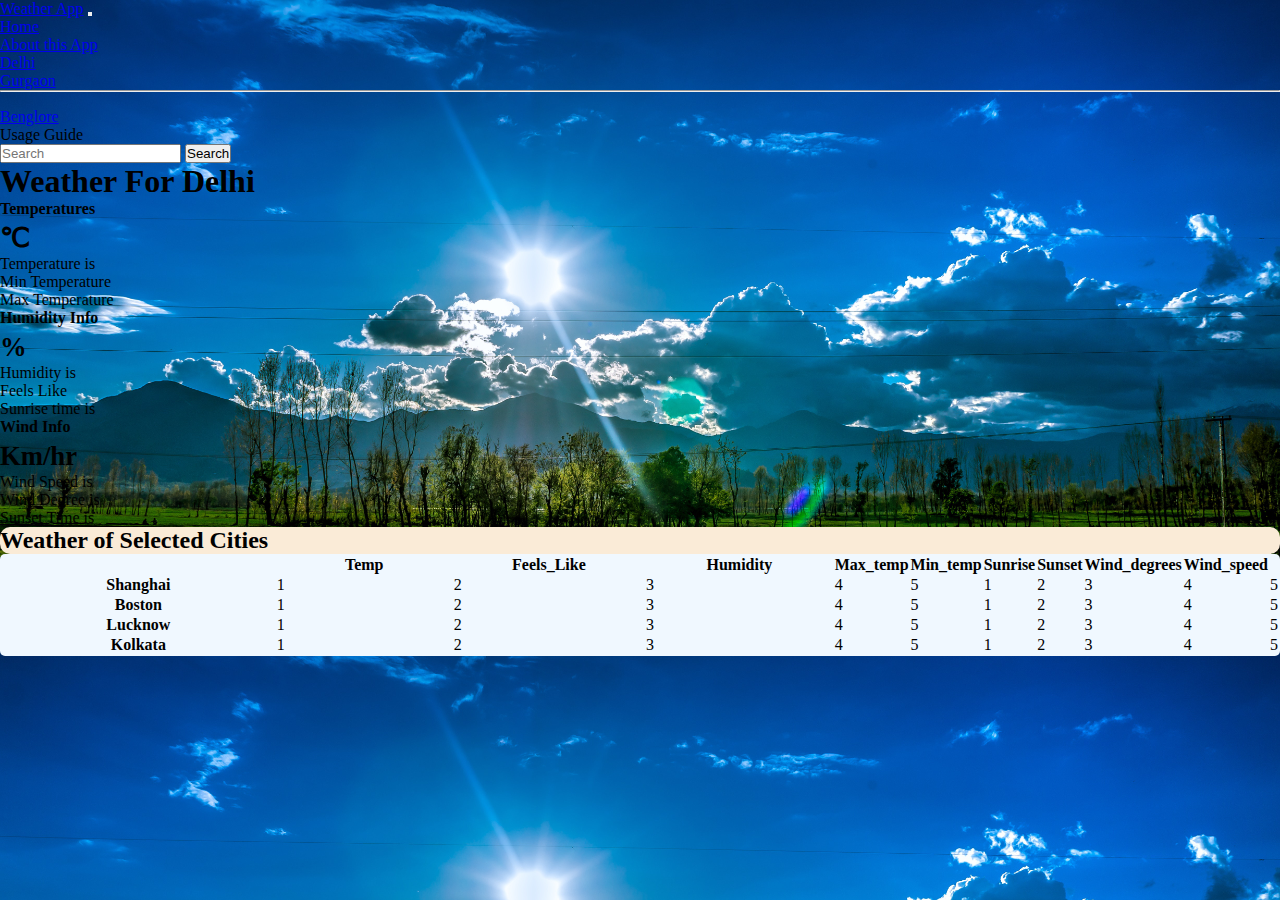
==== index.html @ f5078213 "ui isimproved css page is added" ====
<!doctype html>
<html lang="en">

<head>
    <meta charset="utf-8">
    <meta name="viewport" content="width=device-width, initial-scale=1">
    <title>Weather App</title>
    <link href="https://cdn.jsdelivr.net/npm/bootstrap@5.3.0-alpha2/dist/css/bootstrap.min.css" rel="stylesheet"
        integrity="sha384-aFq/bzH65dt+w6FI2ooMVUpc+21e0SRygnTpmBvdBgSdnuTN7QbdgL+OapgHtvPp" crossorigin="anonymous">
    <link rel="stylesheet" href="style.css">
</head>

<body>
    <nav class="navbar navbar-expand-lg bg-body-tertiary">
        <div class="container-fluid">
            <a class="navbar-brand" href="#">Weather App</a>
            <button class="navbar-toggler" type="button" data-bs-toggle="collapse"
                data-bs-target="#navbarSupportedContent" aria-controls="navbarSupportedContent" aria-expanded="false"
                aria-label="Toggle navigation">
                <span class="navbar-toggler-icon"></span>
            </button>
            <div class="collapse navbar-collapse" id="navbarSupportedContent">
                <ul class="navbar-nav me-auto mb-2 mb-lg-0">
                    <li class="nav-item">
                        <a class="nav-link active" aria-current="page" href="#">Home</a>
                    </li>
                    <li class="nav-item">
                        <a class="nav-link" href="#">About this App</a>
                    </li>
                    <li class="nav-item dropdown">
                        <a class="nav-link dropdown-toggle" href="#" role="button" data-bs-toggle="dropdown"
                            aria-expanded="false">
                            <!-- How to use? -->
                        </a>
                        <ul class="dropdown-menu">
                            <li><a class="dropdown-item" href="#">Delhi</a></li>
                            <li><a class="dropdown-item" href="#">Gurgaon</a></li>
                            <li>
                                <hr class="dropdown-divider">
                            </li>
                            <li><a class="dropdown-item" href="#">Benglore</a></li>
                        </ul>
                    </li>
                    <li class="nav-item">
                        <a class="nav-link">Usage Guide</a>
                    </li>
                </ul>
                <form class="d-flex" role="search">
                    <input id="city" class="form-control me-2" type="search" placeholder="Search" aria-label="Search">
                    <button class="btn btn-outline-success" type="submit" id="submit">Search</button>
                </form>
            </div>
        </div>
    </nav>

    <!-- Feature -->
    <div class="container">
        <h1 class="my-4 text-center">Weather For <span id="cityName"></span></h1>
        <main>
            <div class="row row-cols-1 row-cols-md-3 mb-3 text-center">
                <div class="col">
                    <div class="card mb-4 rounded-3 shadow-sm">
                        <div class="card-header py-3">
                            <h4 class="my-0 fw-normal">Temperatures</h4>
                        </div>
                        <div class="card-body">
                            <h1 class="card-title pricing-card-title"><span id="temp2"></span><small
                                    class="text-body-secondary fw-light"><span>&#8451;</span></small></h1>
                            <ul class="list-unstyled mt-3 mb-4">
                                <li>Temperature is <span id="temp"></span></li>
                                <li>Min Temperature <span id="min_temp"></span></li>
                                <li>Max Temperature <span id="max_temp"></span></li>


                            </ul>
                            <!-- <button type="button" class="w-100 btn btn-lg btn-outline-primary">Sign up for free</button> -->
                        </div>
                    </div>
                </div>
                <div class="col">
                    <div class="card mb-4 rounded-3 shadow-sm">
                        <div class="card-header py-3">
                            <h4 class="my-0 fw-normal">Humidity Info</h4>
                        </div>
                        <div class="card-body">
                            <h1 class="card-title pricing-card-title"><span id="humidity2"></span><small
                                    class="text-body-secondary fw-light">%</small></h1>
                            <ul class="list-unstyled mt-3 mb-4">
                                <li>Humidity is <span id="humidity"></span></li>
                                <li>Feels Like <span id="feels_like"></span></li>
                                <li>Sunrise time is <span id="sunrise"></span></li>



                            </ul>
                            <!-- <button type="button" class="w-100 btn btn-lg btn-primary">Get started</button> -->
                        </div>
                    </div>
                </div>
                <div class="col">
                    <div class="card mb-4 rounded-3 shadow-sm border-primary">
                        <div class="card-header py-3 text-bg-primary border-primary">
                            <h4 class="my-0 fw-normal">Wind Info</h4>
                        </div>
                        <div class="card-body">
                            <h1 class="card-title pricing-card-title"><span id="wind_speed2"></span><small
                                    class="text-body-secondary fw-light"> Km/hr</small></h1>
                            <ul class="list-unstyled mt-3 mb-4">
                                <li>Wind Speed is <span id="wind_speed"></span></li>

                                <li>Wind Degree is <span id="wind_degrees"></span></li>
                                <li>Sunset Time is <span id="sunset"></span></li>
                                <!-- <li>Cloud PCT is <span id="cloud_pct"></span></li> -->


                            </ul>
                            <!-- <button type="button" class="w-100 btn btn-lg btn-primary">Contact us</button> -->
                        </div>
                    </div>
                </div>
            </div>

            <h2 class="display-6 text-center mb-4">Weather of Selected Cities</h2>

            <div class="table-responsive">
                <table class="table text-center">
                    <thead>
                        <tr>
                            <th style="width: 34%;"></th>
                            <!-- <th style="width: 22%;">Cloud_pct</th> -->
                            <th style="width: 22%;">Temp</th>
                            <th style="width: 22%;">Feels_Like</th>
                            <th style="width: 22%;">Humidity</th>
                            <th style="width: 22%;">Max_temp</th>
                            <th style="width: 22%;">Min_temp</th>
                            <th style="width: 22%;">Sunrise</th>
                            <th style="width: 22%;">Sunset</th>
                            <th style="width: 22%;">Wind_degrees</th>
                            <th style="width: 22%;">Wind_speed</th>
                        </tr>
                    </thead>
                    <tbody>
                        <tr>
                            <th scope="row" class="text-start">Shanghai</th>
                            <td>1</td>
                            <td>2</span></td>
                            <td>3</td>
                            <td>4</td>
                            <td>5</td>
                            <td>1</td>
                            <td>2</td>
                            <td>3</td>
                            <td>4</td>
                            <td>5</td>
                        </tr>
                        <tr>
                            <th scope="row" class="text-start">Boston</th>
                            <td>1</td>
                            <td>2</td>
                            <td>3</td>
                            <td>4</td>
                            <td>5</td>
                            <td>1</td>
                            <td>2</td>
                            <td>3</td>
                            <td>4</td>
                            <td>5</td>
                        </tr>
                    </tbody>

                    <tbody>
                        <tr>
                            <th scope="row" class="text-start">Lucknow</th>
                            <td>1</td>
                            <td>2</td>
                            <td>3</td>
                            <td>4</td>
                            <td>5</td>
                            <td>1</td>
                            <td>2</td>
                            <td>3</td>
                            <td>4</td>
                            <td>5</td>
                        </tr>
                        <tr>
                            <th scope="row" class="text-start">Kolkata</th>
                            <td>1</td>
                            <td>2</td>
                            <td>3</td>
                            <td>4</td>
                            <td>5</td>
                            <td>1</td>
                            <td>2</td>
                            <td>3</td>
                            <td>4</td>
                            <td>5</td>
                        </tr>
                    </tbody>
                </table>
            </div>
        </main>
    </div>
    <script src="https://cdn.jsdelivr.net/npm/bootstrap@5.3.0-alpha2/dist/js/bootstrap.bundle.min.js"
        integrity="sha384-qKXV1j0HvMUeCBQ+QVp7JcfGl760yU08IQ+GpUo5hlbpg51QRiuqHAJz8+BrxE/N"
        crossorigin="anonymous"></script>
    <script src="weather.js"></script>
</body>

</html>
---- style.css ----
*{
    margin:0px;
    padding:0px;
    box-sizing: border-box;
}
body{
    /* background-color: aqua; */
    background-image: url("image.jpg");
    background-size: auto;
    background-size: 100% ;
}
.table{
    background-color: aliceblue;
    border-radius: 5px;
}
.display-6{
    background-color: antiquewhite;
    border-radius: 10px;
}
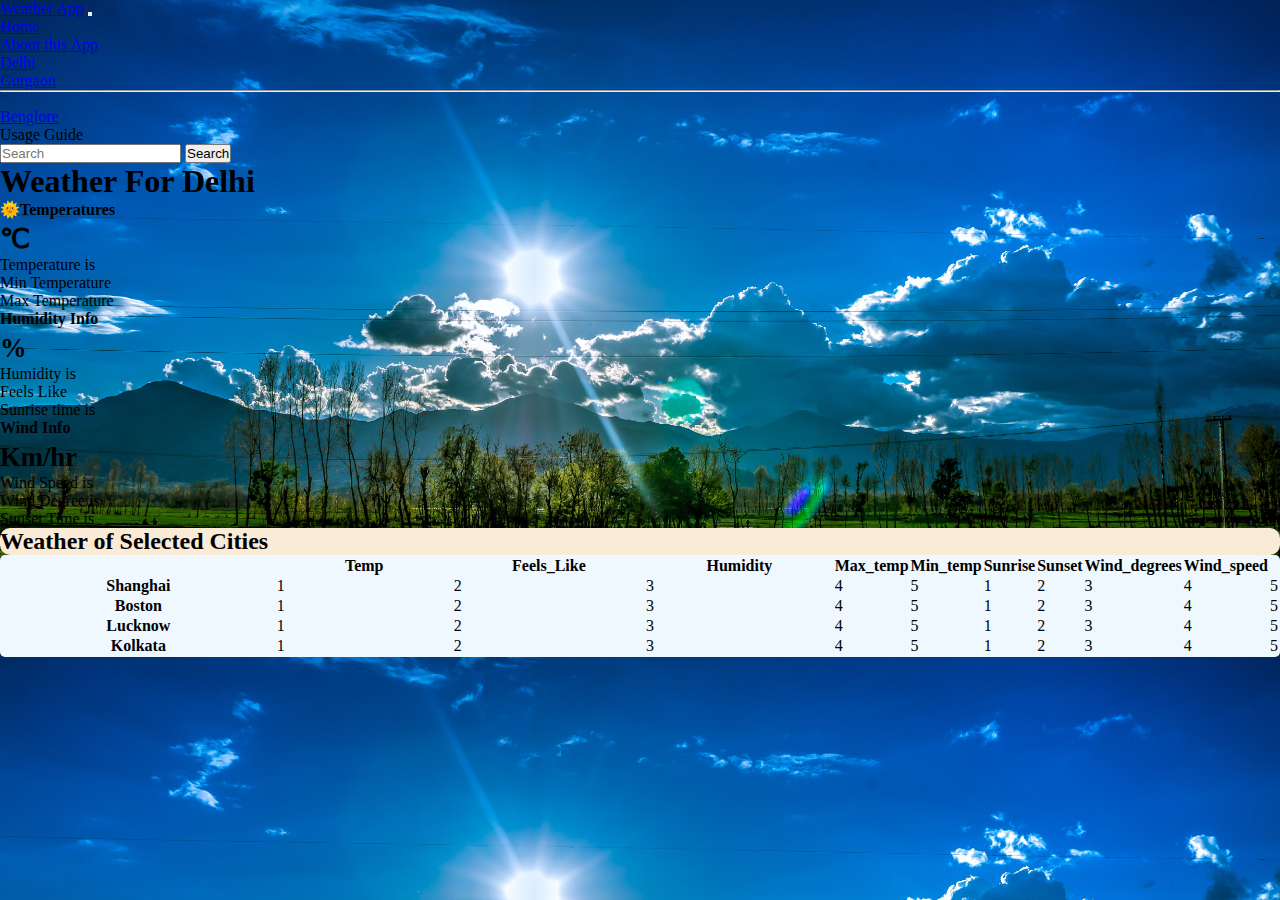
==== commit f0caa1e6: "date time were added correctly" ====
--- a/index.html
+++ b/index.html
@@ -9,6 +9,8 @@
         integrity="sha384-aFq/bzH65dt+w6FI2ooMVUpc+21e0SRygnTpmBvdBgSdnuTN7QbdgL+OapgHtvPp" crossorigin="anonymous">
     <link rel="stylesheet" href="style.css">
 </head>
+
+
 
 <body>
     <nav class="navbar navbar-expand-lg bg-body-tertiary">
@@ -61,7 +63,7 @@
                 <div class="col">
                     <div class="card mb-4 rounded-3 shadow-sm">
                         <div class="card-header py-3">
-                            <h4 class="my-0 fw-normal">Temperatures</h4>
+                            <h4 class="my-0 fw-normal">🌞Temperatures</h4>
                         </div>
                         <div class="card-body">
                             <h1 class="card-title pricing-card-title"><span id="temp2"></span><small
@@ -140,7 +142,7 @@
                         </tr>
                     </thead>
                     <tbody>
-                        <tr>
+                        <tr id="first-row">
                             <th scope="row" class="text-start">Shanghai</th>
                             <td>1</td>
                             <td>2</span></td>
@@ -153,7 +155,7 @@
                             <td>4</td>
                             <td>5</td>
                         </tr>
-                        <tr>
+                        <tr id="second-row">
                             <th scope="row" class="text-start">Boston</th>
                             <td>1</td>
                             <td>2</td>
@@ -169,7 +171,7 @@
                     </tbody>
 
                     <tbody>
-                        <tr>
+                        <tr id="third-row">
                             <th scope="row" class="text-start">Lucknow</th>
                             <td>1</td>
                             <td>2</td>
@@ -182,7 +184,7 @@
                             <td>4</td>
                             <td>5</td>
                         </tr>
-                        <tr>
+                        <tr id="fourth-row">
                             <th scope="row" class="text-start">Kolkata</th>
                             <td>1</td>
                             <td>2</td>
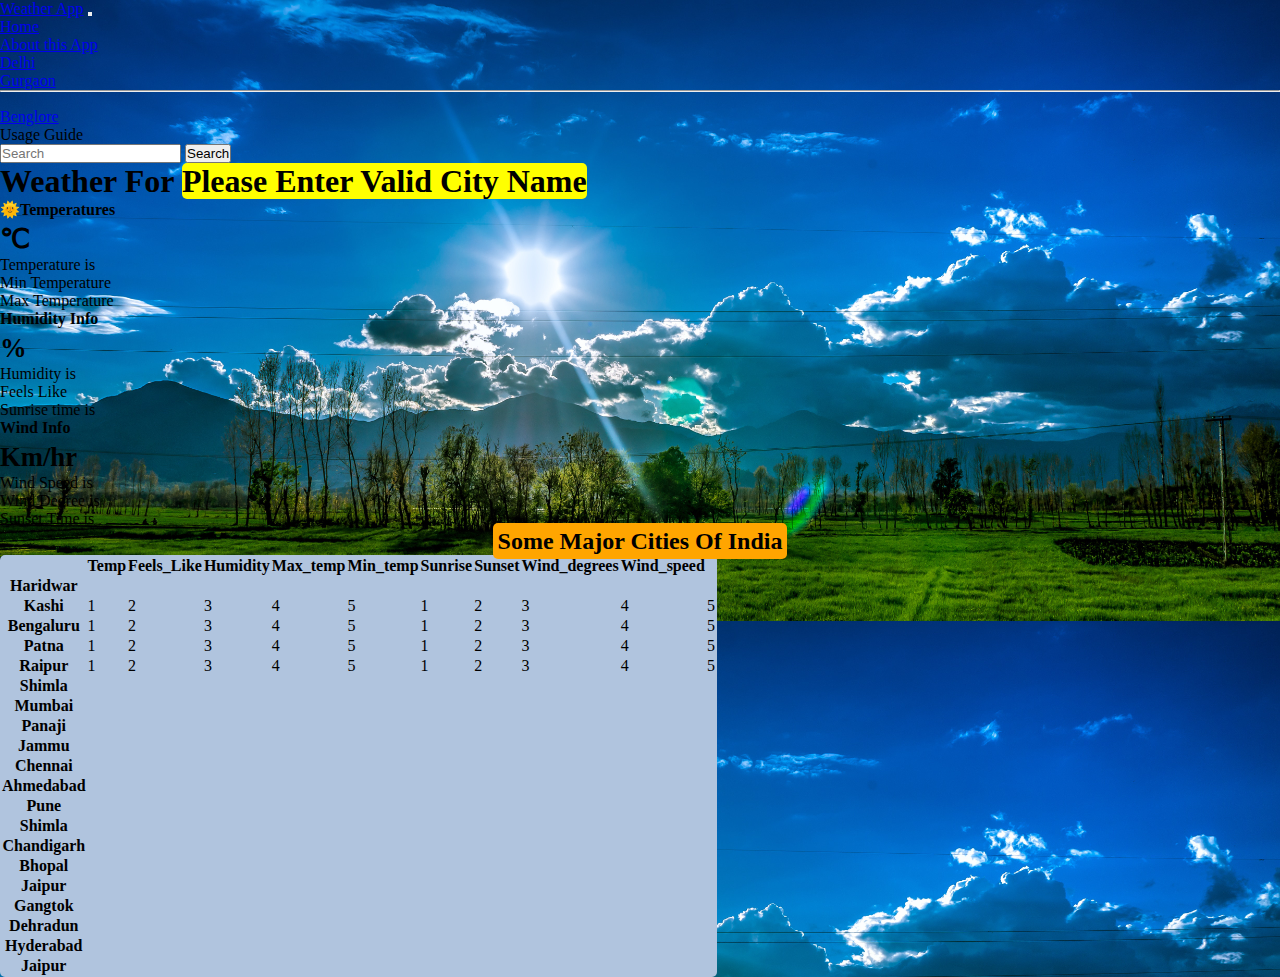
==== commit 00e7e77b: "improvement done" ====
--- a/index.html
+++ b/index.html
@@ -48,7 +48,7 @@
                     </li>
                 </ul>
                 <form class="d-flex" role="search">
-                    <input id="city" class="form-control me-2" type="search" placeholder="Search" aria-label="Search">
+                    <input id="city" class="form-control me-2" type="search" placeholder="Search " aria-label="Search">
                     <button class="btn btn-outline-success" type="submit" id="submit">Search</button>
                 </form>
             </div>
@@ -57,7 +57,8 @@
 
     <!-- Feature -->
     <div class="container">
-        <h1 class="my-4 text-center">Weather For <span id="cityName"></span></h1>
+        <h1 class="my-4 text-center"> <span id="Weather-heading">Weather For <span id="cityName"></span></span> <span
+                id="wrong-name">Please Enter Valid City Name</span> </h1>
         <main>
             <div class="row row-cols-1 row-cols-md-3 mb-3 text-center">
                 <div class="col">
@@ -72,8 +73,6 @@
                                 <li>Temperature is <span id="temp"></span></li>
                                 <li>Min Temperature <span id="min_temp"></span></li>
                                 <li>Max Temperature <span id="max_temp"></span></li>
-
-
                             </ul>
                             <!-- <button type="button" class="w-100 btn btn-lg btn-outline-primary">Sign up for free</button> -->
                         </div>
@@ -122,28 +121,31 @@
                 </div>
             </div>
 
-            <h2 class="display-6 text-center mb-4">Weather of Selected Cities</h2>
+            <h2 class="display-6 text-center mb-4"> <span>Some Major Cities Of India</span></h2>
 
             <div class="table-responsive">
                 <table class="table text-center">
                     <thead>
                         <tr>
-                            <th style="width: 34%;"></th>
-                            <!-- <th style="width: 22%;">Cloud_pct</th> -->
-                            <th style="width: 22%;">Temp</th>
-                            <th style="width: 22%;">Feels_Like</th>
-                            <th style="width: 22%;">Humidity</th>
-                            <th style="width: 22%;">Max_temp</th>
-                            <th style="width: 22%;">Min_temp</th>
-                            <th style="width: 22%;">Sunrise</th>
-                            <th style="width: 22%;">Sunset</th>
-                            <th style="width: 22%;">Wind_degrees</th>
-                            <th style="width: 22%;">Wind_speed</th>
+                            <th></th>
+                            <!-- <th >Cloud_pct</th> -->
+                            <th>Temp</th>
+                            <th>Feels_Like</th>
+                            <th>Humidity</th>
+                            <th>Max_temp</th>
+                            <th>Min_temp</th>
+                            <th>Sunrise</th>
+                            <th>Sunset</th>
+                            <th>Wind_degrees</th>
+                            <th>Wind_speed</th>
                         </tr>
                     </thead>
                     <tbody>
                         <tr id="first-row">
-                            <th scope="row" class="text-start">Shanghai</th>
+                            <th scope="row" class="text-start">Haridwar</th>
+                        </tr>
+                        <tr id="first-row">
+                            <th scope="row" class="text-start">Kashi</th>
                             <td>1</td>
                             <td>2</span></td>
                             <td>3</td>
@@ -156,7 +158,7 @@
                             <td>5</td>
                         </tr>
                         <tr id="second-row">
-                            <th scope="row" class="text-start">Boston</th>
+                            <th scope="row" class="text-start">Bengaluru</th>
                             <td>1</td>
                             <td>2</td>
                             <td>3</td>
@@ -172,7 +174,7 @@
 
                     <tbody>
                         <tr id="third-row">
-                            <th scope="row" class="text-start">Lucknow</th>
+                            <th scope="row" class="text-start">Patna</th>
                             <td>1</td>
                             <td>2</td>
                             <td>3</td>
@@ -185,18 +187,64 @@
                             <td>5</td>
                         </tr>
                         <tr id="fourth-row">
-                            <th scope="row" class="text-start">Kolkata</th>
-                            <td>1</td>
-                            <td>2</td>
-                            <td>3</td>
-                            <td>4</td>
-                            <td>5</td>
-                            <td>1</td>
-                            <td>2</td>
-                            <td>3</td>
-                            <td>4</td>
-                            <td>5</td>
-                        </tr>
+                            <th scope="row" class="text-start">Raipur</th>
+                            <td>1</td>
+                            <td>2</td>
+                            <td>3</td>
+                            <td>4</td>
+                            <td>5</td>
+                            <td>1</td>
+                            <td>2</td>
+                            <td>3</td>
+                            <td>4</td>
+                            <td>5</td>
+                        </tr>
+                        <tr id="first-row">
+                            <th scope="row" class="text-start">Shimla</th>
+                        </tr>
+                        <tr id="first-row">
+                            <th scope="row" class="text-start">Mumbai</th>
+                        </tr>
+                        <tr id="first-row">
+                            <th scope="row" class="text-start">Panaji</th>
+                        </tr>
+                        <tr id="first-row">
+                            <th scope="row" class="text-start">Jammu</th>
+                        </tr>
+                        <tr id="first-row">
+                            <th scope="row" class="text-start">Chennai</th>
+                        </tr>
+                        <tr id="first-row">
+                            <th scope="row" class="text-start">Ahmedabad</th>
+                        </tr>
+                        <tr id="first-row">
+                            <th scope="row" class="text-start">Pune</th>
+                        </tr>
+                        <tr id="first-row">
+                            <th scope="row" class="text-start">Shimla</th>
+                        </tr>
+                        <tr id="first-row">
+                            <th scope="row" class="text-start">Chandigarh</th>
+                        </tr>
+                        <tr id="first-row">
+                            <th scope="row" class="text-start">Bhopal</th>
+                        </tr>
+                        <tr id="first-row">
+                            <th scope="row" class="text-start">Jaipur</th>
+                        </tr>
+                        <tr id="first-row">
+                            <th scope="row" class="text-start">Gangtok</th>
+                        </tr>
+                        <tr id="first-row">
+                            <th scope="row" class="text-start">Dehradun</th>
+                        </tr>
+                        <tr id="first-row">
+                            <th scope="row" class="text-start">Hyderabad</th>
+                        </tr>
+                        <tr id="first-row">
+                            <th scope="row" class="text-start">Jaipur</th>
+                        </tr>
+
                     </tbody>
                 </table>
             </div>
@@ -205,6 +253,7 @@
     <script src="https://cdn.jsdelivr.net/npm/bootstrap@5.3.0-alpha2/dist/js/bootstrap.bundle.min.js"
         integrity="sha384-qKXV1j0HvMUeCBQ+QVp7JcfGl760yU08IQ+GpUo5hlbpg51QRiuqHAJz8+BrxE/N"
         crossorigin="anonymous"></script>
+    <script src="moment/moment.min.js"></script>
     <script src="weather.js"></script>
 </body>
 
--- a/style.css
+++ b/style.css
@@ -8,12 +8,26 @@
     background-image: url("image.jpg");
     background-size: auto;
     background-size: 100% ;
+    /* background-color: orange; */
 }
 .table{
-    background-color: aliceblue;
+    background-color:lightsteelblue;
     border-radius: 5px;
 }
 .display-6{
-    background-color: antiquewhite;
+    /* display:inline-block; */
+    /* text-content: center; */
+    text-align: center;
     border-radius: 10px;
+}
+.display-6 span{
+    /* background-color: antiquewhite; */
+    border-radius: 5px;
+    padding: 5px 5px;
+    background-color: orange;
+
+}
+#wrong-name{
+    background-color: yellow;
+    border-radius: 5px;
 }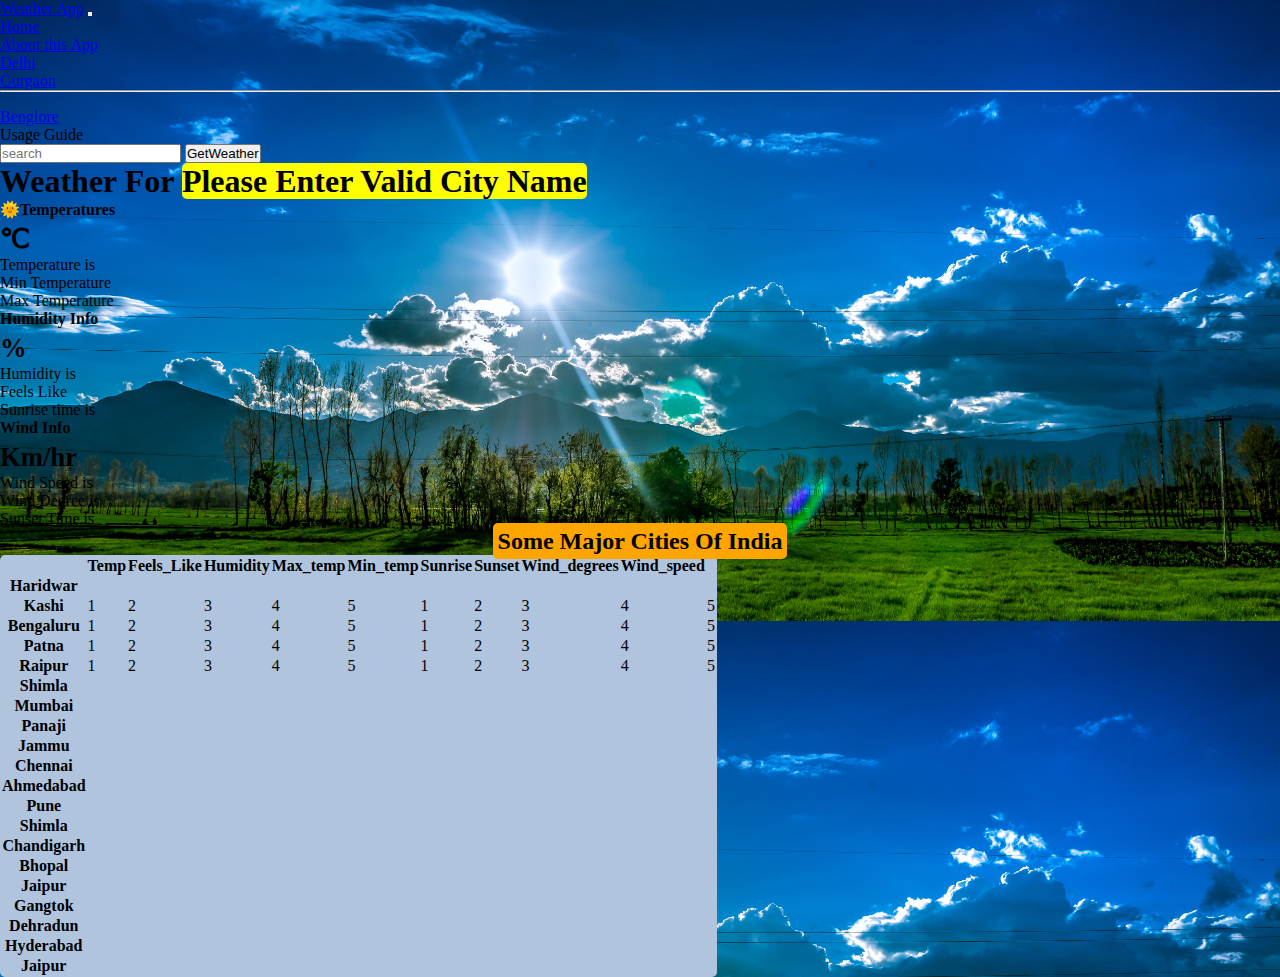
==== commit 6d667458: "readme updated" ====
--- a/index.html
+++ b/index.html
@@ -48,8 +48,8 @@
                     </li>
                 </ul>
                 <form class="d-flex" role="search">
-                    <input id="city" class="form-control me-2" type="search" placeholder="Search " aria-label="Search">
-                    <button class="btn btn-outline-success" type="submit" id="submit">Search</button>
+                    <input id="city" class="form-control me-2" type="search" placeholder="search" aria-label="Search">
+                    <button class="btn btn-outline-success" type="submit" id="submit">GetWeather</button>
                 </form>
             </div>
         </div>
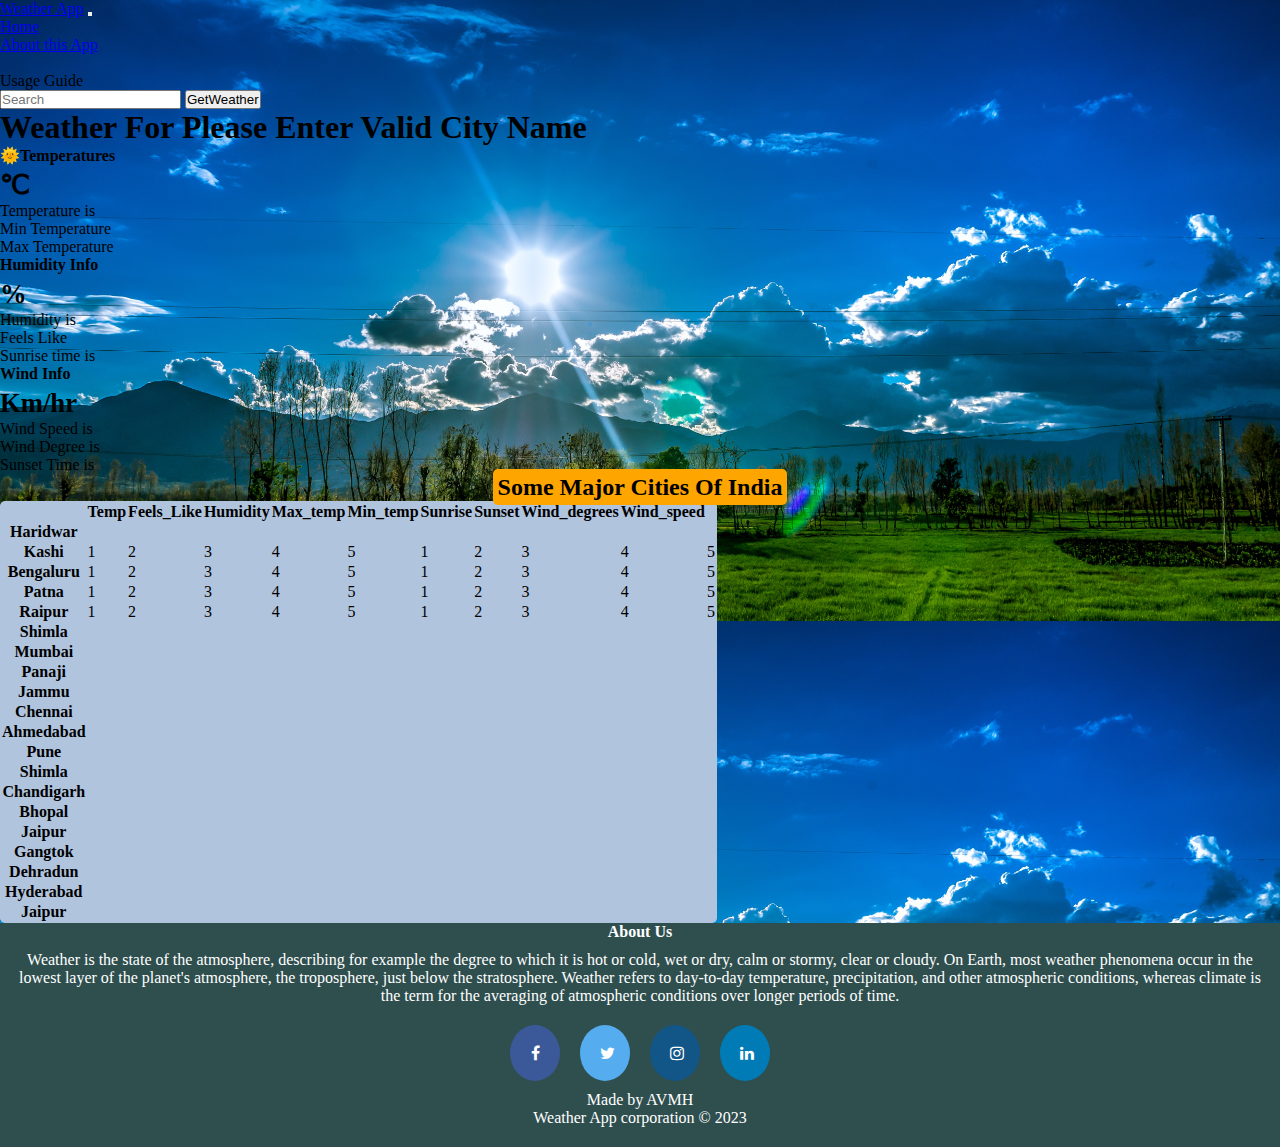
==== commit a806f5b8: "everything is almost done" ====
--- a/index.html
+++ b/index.html
@@ -8,248 +8,273 @@
     <link href="https://cdn.jsdelivr.net/npm/bootstrap@5.3.0-alpha2/dist/css/bootstrap.min.css" rel="stylesheet"
         integrity="sha384-aFq/bzH65dt+w6FI2ooMVUpc+21e0SRygnTpmBvdBgSdnuTN7QbdgL+OapgHtvPp" crossorigin="anonymous">
     <link rel="stylesheet" href="style.css">
+    <link rel="stylesheet" href="https://cdnjs.cloudflare.com/ajax/libs/font-awesome/4.7.0/css/font-awesome.min.css">
 </head>
 
 
 
 <body>
-    <nav class="navbar navbar-expand-lg bg-body-tertiary">
-        <div class="container-fluid">
-            <a class="navbar-brand" href="#">Weather App</a>
-            <button class="navbar-toggler" type="button" data-bs-toggle="collapse"
-                data-bs-target="#navbarSupportedContent" aria-controls="navbarSupportedContent" aria-expanded="false"
-                aria-label="Toggle navigation">
-                <span class="navbar-toggler-icon"></span>
-            </button>
-            <div class="collapse navbar-collapse" id="navbarSupportedContent">
-                <ul class="navbar-nav me-auto mb-2 mb-lg-0">
-                    <li class="nav-item">
-                        <a class="nav-link active" aria-current="page" href="#">Home</a>
-                    </li>
-                    <li class="nav-item">
-                        <a class="nav-link" href="#">About this App</a>
-                    </li>
-                    <li class="nav-item dropdown">
-                        <a class="nav-link dropdown-toggle" href="#" role="button" data-bs-toggle="dropdown"
-                            aria-expanded="false">
-                            <!-- How to use? -->
-                        </a>
-                        <ul class="dropdown-menu">
-                            <li><a class="dropdown-item" href="#">Delhi</a></li>
-                            <li><a class="dropdown-item" href="#">Gurgaon</a></li>
-                            <li>
-                                <hr class="dropdown-divider">
-                            </li>
-                            <li><a class="dropdown-item" href="#">Benglore</a></li>
-                        </ul>
-                    </li>
-                    <li class="nav-item">
-                        <a class="nav-link">Usage Guide</a>
-                    </li>
-                </ul>
-                <form class="d-flex" role="search">
-                    <input id="city" class="form-control me-2" type="search" placeholder="search" aria-label="Search">
-                    <button class="btn btn-outline-success" type="submit" id="submit">GetWeather</button>
-                </form>
+    <div class="main">
+        <nav class="navbar navbar-expand-lg bg-body-tertiary">
+            <div class="container-fluid">
+                <a class="navbar-brand" href="#">Weather App</a>
+                <button class="navbar-toggler" type="button" data-bs-toggle="collapse"
+                    data-bs-target="#navbarSupportedContent" aria-controls="navbarSupportedContent"
+                    aria-expanded="false" aria-label="Toggle navigation">
+                    <span class="navbar-toggler-icon"></span>
+                </button>
+                <div class="collapse navbar-collapse" id="navbarSupportedContent">
+                    <ul class="navbar-nav me-auto mb-2 mb-lg-0">
+                        <li class="nav-item">
+                            <a class="nav-link active" aria-current="page" href="#">Home</a>
+                        </li>
+                        <li class="nav-item">
+                            <a class="nav-link" href="#about1">About this App</a>
+                        </li>
+                        <li class="nav-item dropdown">
+                            <a class="nav-link dropdown-toggle" href="#" role="button" data-bs-toggle="dropdown"
+                                aria-expanded="false">
+                                <!-- How to use? -->
+                            </a>
+                            <!-- <ul class="dropdown-menu">
+                                <li><a class="dropdown-item"  href="#">Delhi</a></li>
+                                <li><a class="dropdown-item" href="#">Gurgaon</a></li>
+                                <li>
+                                    <hr class="dropdown-divider">
+                                </li>
+                                <li><a class="dropdown-item" href="#">Benglore</a></li>
+                            </ul> -->
+                        </li>
+                        <li class="nav-item">
+                            <a class="nav-link">Usage Guide</a>
+                        </li>
+                    </ul>
+                    <form class="d-flex" role="search">
+                        <input id="city" class="form-control me-2" type="search" placeholder="Search "
+                            aria-label="Search">
+                        <button class="btn btn-outline-success" type="submit" id="submit">GetWeather</button>
+                    </form>
+                </div>
             </div>
-        </div>
-    </nav>
-
-    <!-- Feature -->
-    <div class="container">
-        <h1 class="my-4 text-center"> <span id="Weather-heading">Weather For <span id="cityName"></span></span> <span
-                id="wrong-name">Please Enter Valid City Name</span> </h1>
-        <main>
-            <div class="row row-cols-1 row-cols-md-3 mb-3 text-center">
-                <div class="col">
-                    <div class="card mb-4 rounded-3 shadow-sm">
-                        <div class="card-header py-3">
-                            <h4 class="my-0 fw-normal">🌞Temperatures</h4>
+        </nav>
+
+        <!-- Feature -->
+        <div class="container">
+            <h1 class="my-4 text-center"> <span id="Weather-heading">Weather For <span id="cityName"></span></span>
+                <span id="wrong-name">Please Enter Valid City Name</span>
+            </h1>
+            <main>
+                <div class="row row-cols-1 row-cols-md-3 mb-3 text-center">
+                    <div class="col">
+                        <div class="card mb-4 rounded-3 shadow-sm">
+                            <div class="card-header py-3">
+                                <h4 class="my-0 fw-normal">🌞Temperatures</h4>
+                            </div>
+                            <div class="card-body">
+                                <h1 class="card-title pricing-card-title"><span id="temp2"></span><small
+                                        class="text-body-secondary fw-light"><span>&#8451;</span></small></h1>
+                                <ul class="list-unstyled mt-3 mb-4">
+                                    <li>Temperature is <span id="temp"></span></li>
+                                    <li>Min Temperature <span id="min_temp"></span></li>
+                                    <li>Max Temperature <span id="max_temp"></span></li>
+                                </ul>
+                                <!-- <button type="button" class="w-100 btn btn-lg btn-outline-primary">Sign up for free</button> -->
+                            </div>
                         </div>
-                        <div class="card-body">
-                            <h1 class="card-title pricing-card-title"><span id="temp2"></span><small
-                                    class="text-body-secondary fw-light"><span>&#8451;</span></small></h1>
-                            <ul class="list-unstyled mt-3 mb-4">
-                                <li>Temperature is <span id="temp"></span></li>
-                                <li>Min Temperature <span id="min_temp"></span></li>
-                                <li>Max Temperature <span id="max_temp"></span></li>
-                            </ul>
-                            <!-- <button type="button" class="w-100 btn btn-lg btn-outline-primary">Sign up for free</button> -->
+                    </div>
+                    <div class="col">
+                        <div class="card mb-4 rounded-3 shadow-sm">
+                            <div class="card-header py-3">
+                                <h4 class="my-0 fw-normal">Humidity Info</h4>
+                            </div>
+                            <div class="card-body">
+                                <h1 class="card-title pricing-card-title"><span id="humidity2"></span><small
+                                        class="text-body-secondary fw-light">%</small></h1>
+                                <ul class="list-unstyled mt-3 mb-4">
+                                    <li>Humidity is <span id="humidity"></span></li>
+                                    <li>Feels Like <span id="feels_like"></span></li>
+                                    <li>Sunrise time is <span id="sunrise"></span></li>
+
+
+
+                                </ul>
+                                <!-- <button type="button" class="w-100 btn btn-lg btn-primary">Get started</button> -->
+                            </div>
+                        </div>
+                    </div>
+                    <div class="col">
+                        <div class="card mb-4 rounded-3 shadow-sm border-primary">
+                            <div class="card-header py-3 text-bg-primary border-primary">
+                                <h4 class="my-0 fw-normal">Wind Info</h4>
+                            </div>
+                            <div class="card-body">
+                                <h1 class="card-title pricing-card-title"><span id="wind_speed2"></span><small
+                                        class="text-body-secondary fw-light"> Km/hr</small></h1>
+                                <ul class="list-unstyled mt-3 mb-4">
+                                    <li>Wind Speed is <span id="wind_speed"></span></li>
+
+                                    <li>Wind Degree is <span id="wind_degrees"></span></li>
+                                    <li>Sunset Time is <span id="sunset"></span></li>
+                                    <!-- <li>Cloud PCT is <span id="cloud_pct"></span></li> -->
+
+
+                                </ul>
+                                <!-- <button type="button" class="w-100 btn btn-lg btn-primary">Contact us</button> -->
+                            </div>
                         </div>
                     </div>
                 </div>
-                <div class="col">
-                    <div class="card mb-4 rounded-3 shadow-sm">
-                        <div class="card-header py-3">
-                            <h4 class="my-0 fw-normal">Humidity Info</h4>
-                        </div>
-                        <div class="card-body">
-                            <h1 class="card-title pricing-card-title"><span id="humidity2"></span><small
-                                    class="text-body-secondary fw-light">%</small></h1>
-                            <ul class="list-unstyled mt-3 mb-4">
-                                <li>Humidity is <span id="humidity"></span></li>
-                                <li>Feels Like <span id="feels_like"></span></li>
-                                <li>Sunrise time is <span id="sunrise"></span></li>
-
-
-
-                            </ul>
-                            <!-- <button type="button" class="w-100 btn btn-lg btn-primary">Get started</button> -->
-                        </div>
-                    </div>
+
+                <h2 class="display-6 text-center mb-4"> <span>Some Major Cities Of India</span></h2>
+
+                <div class="table-responsive">
+                    <table class="table text-center">
+                        <thead>
+                            <tr>
+                                <th></th>
+                                <!-- <th >Cloud_pct</th> -->
+                                <th>Temp</th>
+                                <th>Feels_Like</th>
+                                <th>Humidity</th>
+                                <th>Max_temp</th>
+                                <th>Min_temp</th>
+                                <th>Sunrise</th>
+                                <th>Sunset</th>
+                                <th>Wind_degrees</th>
+                                <th>Wind_speed</th>
+                            </tr>
+                        </thead>
+                        <tbody>
+                            <tr id="first-row">
+                                <th scope="row" class="text-start">Haridwar</th>
+                            </tr>
+                            <tr id="first-row">
+                                <th scope="row" class="text-start">Kashi</th>
+                                <td>1</td>
+                                <td>2</span></td>
+                                <td>3</td>
+                                <td>4</td>
+                                <td>5</td>
+                                <td>1</td>
+                                <td>2</td>
+                                <td>3</td>
+                                <td>4</td>
+                                <td>5</td>
+                            </tr>
+                            <tr id="second-row">
+                                <th scope="row" class="text-start">Bengaluru</th>
+                                <td>1</td>
+                                <td>2</td>
+                                <td>3</td>
+                                <td>4</td>
+                                <td>5</td>
+                                <td>1</td>
+                                <td>2</td>
+                                <td>3</td>
+                                <td>4</td>
+                                <td>5</td>
+                            </tr>
+                        </tbody>
+
+                        <tbody>
+                            <tr id="third-row">
+                                <th scope="row" class="text-start">Patna</th>
+                                <td>1</td>
+                                <td>2</td>
+                                <td>3</td>
+                                <td>4</td>
+                                <td>5</td>
+                                <td>1</td>
+                                <td>2</td>
+                                <td>3</td>
+                                <td>4</td>
+                                <td>5</td>
+                            </tr>
+                            <tr id="fourth-row">
+                                <th scope="row" class="text-start">Raipur</th>
+                                <td>1</td>
+                                <td>2</td>
+                                <td>3</td>
+                                <td>4</td>
+                                <td>5</td>
+                                <td>1</td>
+                                <td>2</td>
+                                <td>3</td>
+                                <td>4</td>
+                                <td>5</td>
+                            </tr>
+                            <tr id="first-row">
+                                <th scope="row" class="text-start">Shimla</th>
+                            </tr>
+                            <tr id="first-row">
+                                <th scope="row" class="text-start">Mumbai</th>
+                            </tr>
+                            <tr id="first-row">
+                                <th scope="row" class="text-start">Panaji</th>
+                            </tr>
+                            <tr id="first-row">
+                                <th scope="row" class="text-start">Jammu</th>
+                            </tr>
+                            <tr id="first-row">
+                                <th scope="row" class="text-start">Chennai</th>
+                            </tr>
+                            <tr id="first-row">
+                                <th scope="row" class="text-start">Ahmedabad</th>
+                            </tr>
+                            <tr id="first-row">
+                                <th scope="row" class="text-start">Pune</th>
+                            </tr>
+                            <tr id="first-row">
+                                <th scope="row" class="text-start">Shimla</th>
+                            </tr>
+                            <tr id="first-row">
+                                <th scope="row" class="text-start">Chandigarh</th>
+                            </tr>
+                            <tr id="first-row">
+                                <th scope="row" class="text-start">Bhopal</th>
+                            </tr>
+                            <tr id="first-row">
+                                <th scope="row" class="text-start">Jaipur</th>
+                            </tr>
+                            <tr id="first-row">
+                                <th scope="row" class="text-start">Gangtok</th>
+                            </tr>
+                            <tr id="first-row">
+                                <th scope="row" class="text-start">Dehradun</th>
+                            </tr>
+                            <tr id="first-row">
+                                <th scope="row" class="text-start">Hyderabad</th>
+                            </tr>
+                            <tr id="first-row">
+                                <th scope="row" class="text-start">Jaipur</th>
+                            </tr>
+
+                        </tbody>
+                    </table>
                 </div>
-                <div class="col">
-                    <div class="card mb-4 rounded-3 shadow-sm border-primary">
-                        <div class="card-header py-3 text-bg-primary border-primary">
-                            <h4 class="my-0 fw-normal">Wind Info</h4>
-                        </div>
-                        <div class="card-body">
-                            <h1 class="card-title pricing-card-title"><span id="wind_speed2"></span><small
-                                    class="text-body-secondary fw-light"> Km/hr</small></h1>
-                            <ul class="list-unstyled mt-3 mb-4">
-                                <li>Wind Speed is <span id="wind_speed"></span></li>
-
-                                <li>Wind Degree is <span id="wind_degrees"></span></li>
-                                <li>Sunset Time is <span id="sunset"></span></li>
-                                <!-- <li>Cloud PCT is <span id="cloud_pct"></span></li> -->
-
-
-                            </ul>
-                            <!-- <button type="button" class="w-100 btn btn-lg btn-primary">Contact us</button> -->
-                        </div>
-                    </div>
-                </div>
-            </div>
-
-            <h2 class="display-6 text-center mb-4"> <span>Some Major Cities Of India</span></h2>
-
-            <div class="table-responsive">
-                <table class="table text-center">
-                    <thead>
-                        <tr>
-                            <th></th>
-                            <!-- <th >Cloud_pct</th> -->
-                            <th>Temp</th>
-                            <th>Feels_Like</th>
-                            <th>Humidity</th>
-                            <th>Max_temp</th>
-                            <th>Min_temp</th>
-                            <th>Sunrise</th>
-                            <th>Sunset</th>
-                            <th>Wind_degrees</th>
-                            <th>Wind_speed</th>
-                        </tr>
-                    </thead>
-                    <tbody>
-                        <tr id="first-row">
-                            <th scope="row" class="text-start">Haridwar</th>
-                        </tr>
-                        <tr id="first-row">
-                            <th scope="row" class="text-start">Kashi</th>
-                            <td>1</td>
-                            <td>2</span></td>
-                            <td>3</td>
-                            <td>4</td>
-                            <td>5</td>
-                            <td>1</td>
-                            <td>2</td>
-                            <td>3</td>
-                            <td>4</td>
-                            <td>5</td>
-                        </tr>
-                        <tr id="second-row">
-                            <th scope="row" class="text-start">Bengaluru</th>
-                            <td>1</td>
-                            <td>2</td>
-                            <td>3</td>
-                            <td>4</td>
-                            <td>5</td>
-                            <td>1</td>
-                            <td>2</td>
-                            <td>3</td>
-                            <td>4</td>
-                            <td>5</td>
-                        </tr>
-                    </tbody>
-
-                    <tbody>
-                        <tr id="third-row">
-                            <th scope="row" class="text-start">Patna</th>
-                            <td>1</td>
-                            <td>2</td>
-                            <td>3</td>
-                            <td>4</td>
-                            <td>5</td>
-                            <td>1</td>
-                            <td>2</td>
-                            <td>3</td>
-                            <td>4</td>
-                            <td>5</td>
-                        </tr>
-                        <tr id="fourth-row">
-                            <th scope="row" class="text-start">Raipur</th>
-                            <td>1</td>
-                            <td>2</td>
-                            <td>3</td>
-                            <td>4</td>
-                            <td>5</td>
-                            <td>1</td>
-                            <td>2</td>
-                            <td>3</td>
-                            <td>4</td>
-                            <td>5</td>
-                        </tr>
-                        <tr id="first-row">
-                            <th scope="row" class="text-start">Shimla</th>
-                        </tr>
-                        <tr id="first-row">
-                            <th scope="row" class="text-start">Mumbai</th>
-                        </tr>
-                        <tr id="first-row">
-                            <th scope="row" class="text-start">Panaji</th>
-                        </tr>
-                        <tr id="first-row">
-                            <th scope="row" class="text-start">Jammu</th>
-                        </tr>
-                        <tr id="first-row">
-                            <th scope="row" class="text-start">Chennai</th>
-                        </tr>
-                        <tr id="first-row">
-                            <th scope="row" class="text-start">Ahmedabad</th>
-                        </tr>
-                        <tr id="first-row">
-                            <th scope="row" class="text-start">Pune</th>
-                        </tr>
-                        <tr id="first-row">
-                            <th scope="row" class="text-start">Shimla</th>
-                        </tr>
-                        <tr id="first-row">
-                            <th scope="row" class="text-start">Chandigarh</th>
-                        </tr>
-                        <tr id="first-row">
-                            <th scope="row" class="text-start">Bhopal</th>
-                        </tr>
-                        <tr id="first-row">
-                            <th scope="row" class="text-start">Jaipur</th>
-                        </tr>
-                        <tr id="first-row">
-                            <th scope="row" class="text-start">Gangtok</th>
-                        </tr>
-                        <tr id="first-row">
-                            <th scope="row" class="text-start">Dehradun</th>
-                        </tr>
-                        <tr id="first-row">
-                            <th scope="row" class="text-start">Hyderabad</th>
-                        </tr>
-                        <tr id="first-row">
-                            <th scope="row" class="text-start">Jaipur</th>
-                        </tr>
-
-                    </tbody>
-                </table>
-            </div>
-        </main>
+            </main>
+        </div>
     </div>
+
+    <section id="about1" class="footer">
+        <h4 class="w3">About Us</h4>
+        <p class="w1">Weather is the state of the atmosphere, describing for example the degree to which it is hot or
+            cold,
+            wet or dry, calm or stormy, clear or cloudy. On Earth, most weather phenomena occur in the lowest
+            layer of the planet's atmosphere, the troposphere, just below the stratosphere. Weather refers to
+            day-to-day temperature, precipitation, and other atmospheric conditions, whereas climate is the term
+            for the averaging of atmospheric conditions over longer periods of time.
+        </p>
+        <div class="icons">
+            <i class="fa fa-facebook"></i>
+            <i class="fa fa-twitter"></i>
+            <i class="fa fa-instagram"></i>
+            <i class="fa fa-linkedin"></i>
+        </div>
+
+        <p class="w2">Made by AVMH</p>
+        <div class="bottom">Weather App corporation &copy 2023</div>
+    </section>
     <script src="https://cdn.jsdelivr.net/npm/bootstrap@5.3.0-alpha2/dist/js/bootstrap.bundle.min.js"
         integrity="sha384-qKXV1j0HvMUeCBQ+QVp7JcfGl760yU08IQ+GpUo5hlbpg51QRiuqHAJz8+BrxE/N"
         crossorigin="anonymous"></script>
--- a/style.css
+++ b/style.css
@@ -1,33 +1,116 @@
-*{
-    margin:0px;
-    padding:0px;
+* {
+    margin: 0px;
+    padding: 0px;
     box-sizing: border-box;
 }
 body{
+    background-color:darkslategray;
+
+}
+
+.main {
     /* background-color: aqua; */
     background-image: url("image.jpg");
     background-size: auto;
-    background-size: 100% ;
+    background-size: 100%;
     /* background-color: orange; */
 }
-.table{
-    background-color:lightsteelblue;
+
+.table {
+    background-color: lightsteelblue;
     border-radius: 5px;
 }
-.display-6{
+
+.display-6 {
     /* display:inline-block; */
     /* text-content: center; */
     text-align: center;
     border-radius: 10px;
 }
-.display-6 span{
+
+.display-6 span {
     /* background-color: antiquewhite; */
     border-radius: 5px;
     padding: 5px 5px;
     background-color: orange;
 
 }
-#wrong-name{
-    background-color: yellow;
+
+#wrong-name {
+    /* background-color: yellow; */
     border-radius: 5px;
-}+}
+
+.w1 {
+    font: solid bold 20px black;
+    text-align: center;
+    margin: 10px 10px;
+    /* background-color: aquamarine; */
+}
+
+.w2 {
+    text-align: center;
+    font: bold balck;
+}
+
+.w3 {
+    text-align: center;
+}
+.footer{
+    /* background-color:darkslategray; */
+    color: white;
+}
+/* *********************************************************** */
+.fa {
+    padding: 20px;
+    font-size: 30px;
+    width: 50px;
+    margin: 10px;
+    text-align: center;
+    text-decoration: none;
+    border-radius: 50%;
+  }
+  
+  /* Add a hover effect if you want */
+  .fa:hover {
+    opacity: 0.7;
+  }
+  
+  /* Set a specific color for each brand */
+  
+  /* Facebook */
+  .fa-facebook {
+    background: #3B5998;
+    color: white;
+  }
+  
+  /* Twitter */
+  .fa-twitter {
+    background: #55ACEE;
+    color: white;
+  }
+  .fa-linkedin {
+    background: #007bb5;
+    color: white;
+  }
+  .fa-instagram {
+    background: #125688;
+    color: white;
+  }
+  .icons{
+    display: flex;
+    justify-content: center;
+
+    /* justify-content: space-between; */
+  }
+  /* *************************** */
+  .bottom{
+    margin-bottom: 20px;
+    text-align: center;
+  }
+  /* .fa-twitter {
+    background: #55ACEE;
+    color: white;
+    position: relative;
+    right: 20px;
+} */